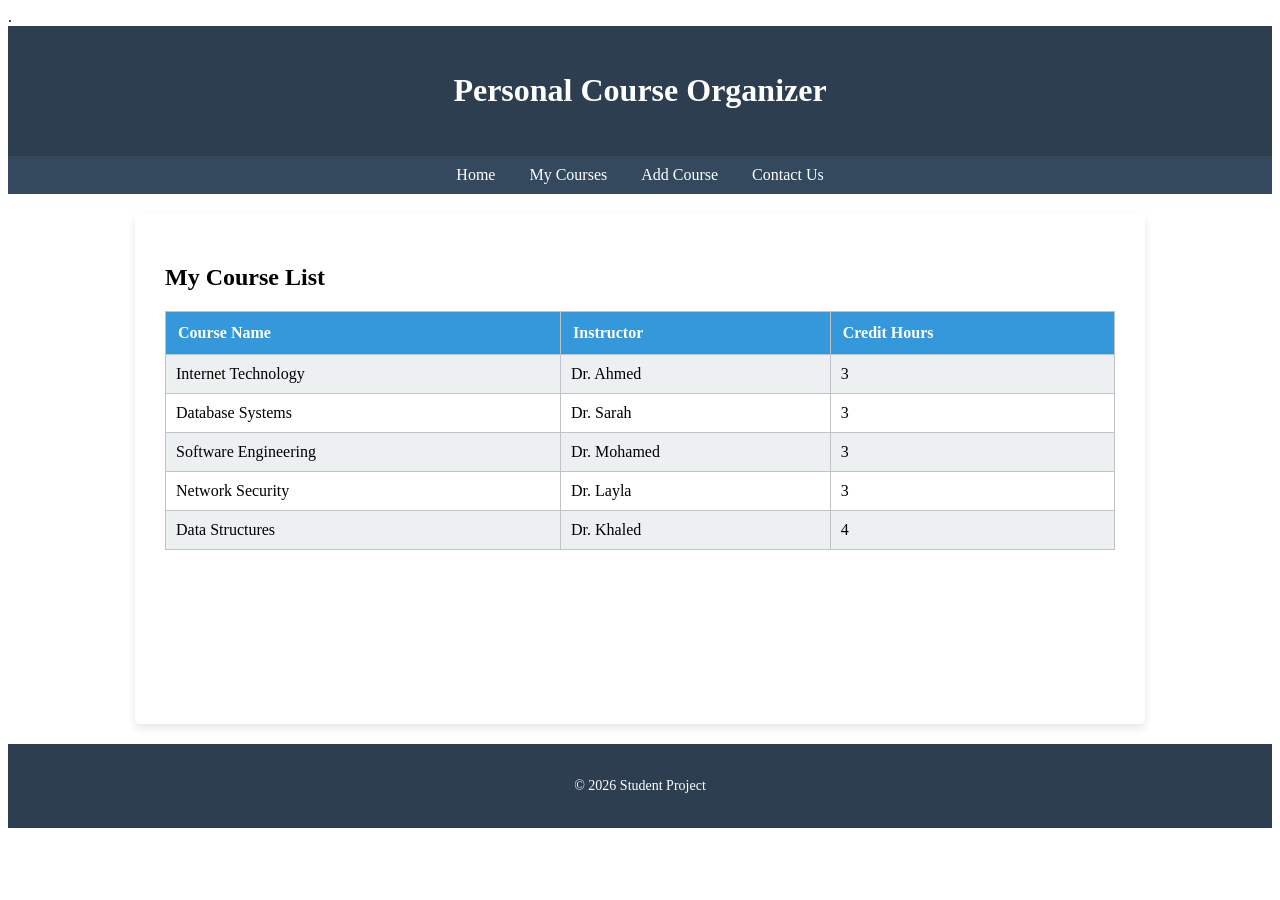
==== index.html @ 33299ed7 "Add files via upload" ====
.
<!DOCTYPE html>
<html lang="en">
<head>
    <meta charset="UTF-8">
    <title>My Courses</title>
    <link rel="stylesheet" href="style.css"> <!-- ربط ملف CSS الخارجي -->
</head>
<body>
    <header><h1>Personal Course Organizer</h1></header>
    <nav>
        <a href="index.html">Home</a>
        <a href="courses.html">My Courses</a>
        <a href="add-course.html">Add Course</a>
        <a href="contact.html">Contact Us</a>
    </nav>
    <main>
        <section>
            <h2>My Course List</h2>
            <table>
                <tr><th>Course Name</th><th>Instructor</th><th>Credit Hours</th></tr>
                <tr><td>Internet Technology</td><td>Dr. Ahmed</td><td>3</td></tr>
                <tr><td>Database Systems</td><td>Dr. Sarah</td><td>3</td></tr>
                <tr><td>Software Engineering</td><td>Dr. Mohamed</td><td>3</td></tr>
                <tr><td>Network Security</td><td>Dr. Layla</td><td>3</td></tr>
                <tr><td>Data Structures</td><td>Dr. Khaled</td><td>4</td></tr>
            </table>
        </section>
    </main>
    <footer><p>&copy; 2026 Student Project</p></footer>
</body>
</html>
---- style.css ----
.
/* Student Task: CSS for Personal Course Organizer */

/* Basic Page Setup */
body {
    font-family: 'Segoe UI', Arial, sans-serif;
    margin: 0;
    padding: 0;
    background-color: #f0f4f8; /* Unified color theme */
    color: #333;
}

/* Header Styling */
header {
    background-color: #2c3e50;
    color: white;
    text-align: center;
    padding: 25px 0;
}

/* Navigation Bar Styling [1] */
nav {
    background-color: #34495e;
    padding: 10px;
    text-align: center;
    position: sticky;
    top: 0;
}

nav a {
    color: white;
    text-decoration: none;
    margin: 0 15px;
    font-weight: 500;
    transition: all 0.3s ease; /* Transitions required [1] */
}

nav a:hover {
    color: #3498db; /* Hover effect required [1] */
    text-decoration: underline;
}

/* Main Content Area */
main {
    padding: 30px;
    max-width: 950px;
    margin: 20px auto;
    background-color: white;
    min-height: 450px;
    border-radius: 5px;
    box-shadow: 0 4px 8px rgba(0,0,0,0.1);
}

/* Styled Table [1] */
table {
    width: 100%;
    border-collapse: collapse;
    margin-top: 20px;
}

table, th, td {
    border: 1px solid #bdc3c7;
}

th {
    background-color: #3498db;
    color: white;
    padding: 12px;
    text-align: left;
}

td {
    padding: 10px;
}

tr:nth-child(even) {
    background-color: #ecf0f1;
}

/* Styled Form [1] */
form {
    display: flex;
    flex-direction: column;
}

label {
    margin-top: 15px;
    font-weight: bold;
}

input, textarea {
    padding: 10px;
    margin-top: 5px;
    border: 1px solid #ccc;
    border-radius: 4px;
}

button {
    background-color: #27ae60;
    color: white;
    padding: 12px;
    border: none;
    border-radius: 4px;
    margin-top: 20px;
    cursor: pointer;
    font-size: 16px;
    transition: background 0.3s;
}

button:hover {
    background-color: #2ecc71;
}

/* Footer Styling */
footer {
    text-align: center;
    padding: 20px;
    background-color: #2c3e50;
    color: white;
    font-size: 14px;
}

/* Responsive Layout [1] */
@media (max-width: 768px) {
    nav a {
        display: block;
        padding: 8px;
    }
    main {
        margin: 10px;
        padding: 15px;
    }
}
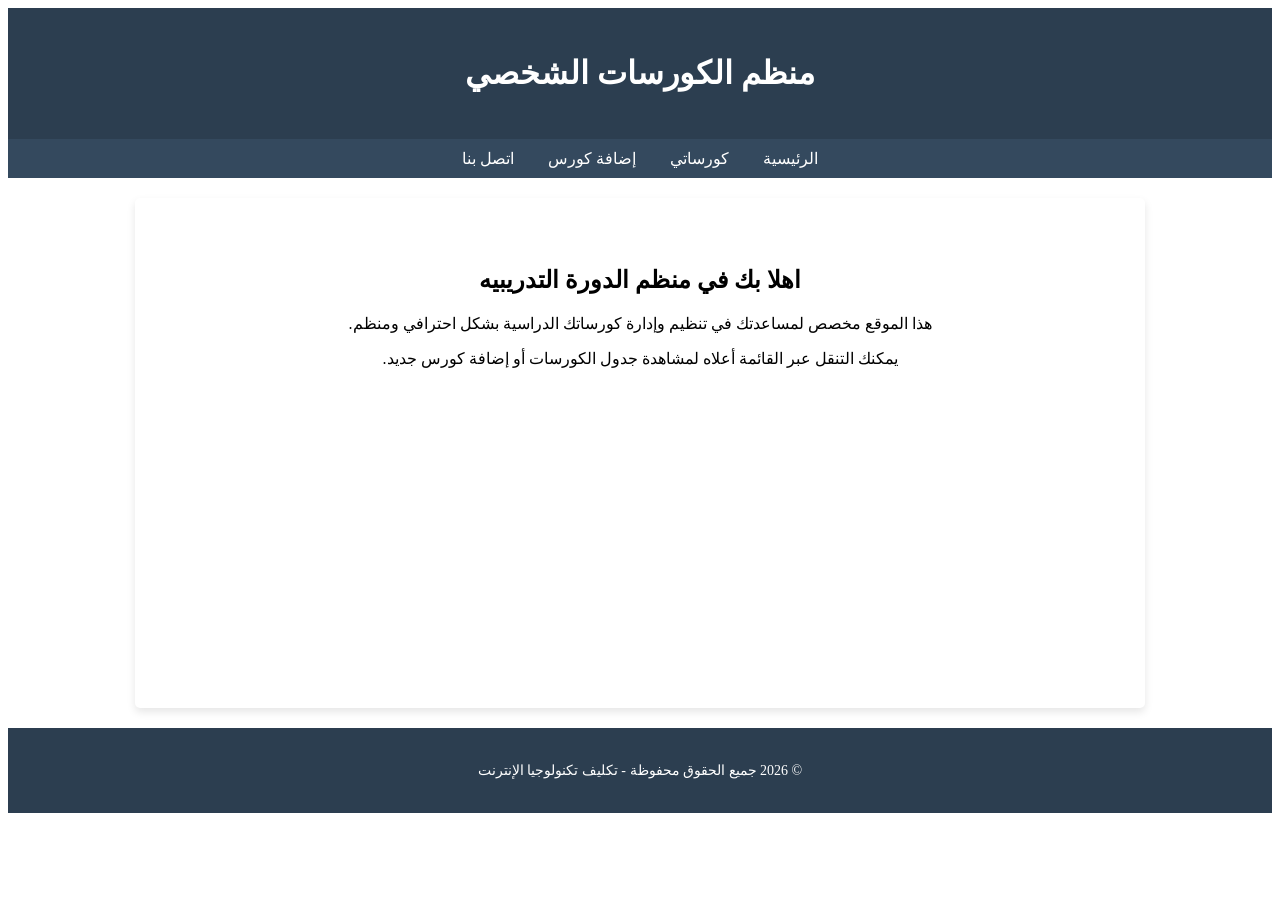
==== commit 53d525cf: "Add files via upload" ====
--- a/index.html
+++ b/index.html
@@ -1,32 +1,40 @@
-.
 <!DOCTYPE html>
-<html lang="en">
+<html lang="ar" dir="rtl">
 <head>
     <meta charset="UTF-8">
-    <title>My Courses</title>
-    <link rel="stylesheet" href="style.css"> <!-- ربط ملف CSS الخارجي -->
+    <meta name="viewport" content="width=device-width, initial-scale=1.0">
+    <title>الرئيسية - منظم الكورسات</title>
+    <link rel="stylesheet" href="style.css"> <!-- ربط ملف CSS الخارجي المطلوب -->
 </head>
 <body>
-    <header><h1>Personal Course Organizer</h1></header>
+
+    <!-- الجزء العلوي (Header) كما تطلب المصادر -->
+    <header>
+        <h1>منظم الكورسات الشخصي</h1>
+    </header>
+
+    <!-- قائمة التنقل (Nav) لربط الصفحات الأربع -->
     <nav>
-        <a href="index.html">Home</a>
-        <a href="courses.html">My Courses</a>
-        <a href="add-course.html">Add Course</a>
-        <a href="contact.html">Contact Us</a>
+        <a href="index.html">الرئيسية</a>
+        <a href="courses.html">كورساتي</a>
+        <a href="add-course.html">إضافة كورس</a>
+        <a href="contact.html">اتصل بنا</a>
     </nav>
+
+    <!-- المحتوى الأساسي (Main) مع العبارة المطلوبة -->
     <main>
         <section>
-            <h2>My Course List</h2>
-            <table>
-                <tr><th>Course Name</th><th>Instructor</th><th>Credit Hours</th></tr>
-                <tr><td>Internet Technology</td><td>Dr. Ahmed</td><td>3</td></tr>
-                <tr><td>Database Systems</td><td>Dr. Sarah</td><td>3</td></tr>
-                <tr><td>Software Engineering</td><td>Dr. Mohamed</td><td>3</td></tr>
-                <tr><td>Network Security</td><td>Dr. Layla</td><td>3</td></tr>
-                <tr><td>Data Structures</td><td>Dr. Khaled</td><td>4</td></tr>
-            </table>
+            <br>
+            <h2 style="text-align: center;">اهلا بك في منظم الدورة التدريبيه</h2>
+            <p style="text-align: center;">هذا الموقع مخصص لمساعدتك في تنظيم وإدارة كورساتك الدراسية بشكل احترافي ومنظم.</p>
+            <p style="text-align: center;">يمكنك التنقل عبر القائمة أعلاه لمشاهدة جدول الكورسات أو إضافة كورس جديد.</p>
         </section>
     </main>
-    <footer><p>&copy; 2026 Student Project</p></footer>
+
+    <!-- تذييل الصفحة (Footer) -->
+    <footer>
+        <p>&copy; 2026 جميع الحقوق محفوظة - تكليف تكنولوجيا الإنترنت</p>
+    </footer>
+
 </body>
 </html>
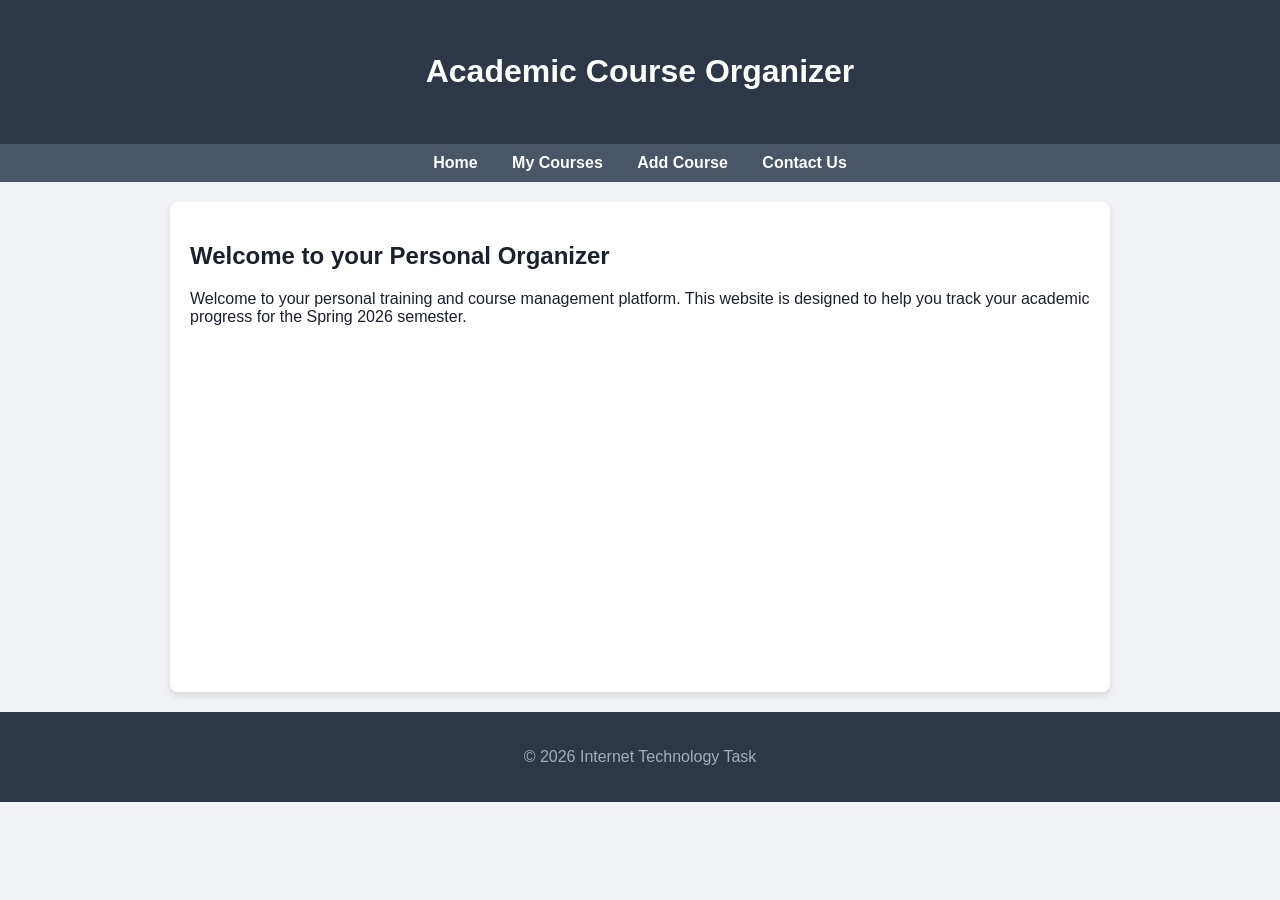
==== commit 417737aa: "Add files via upload" ====
--- a/index.html
+++ b/index.html
@@ -1,40 +1,25 @@
 <!DOCTYPE html>
-<html lang="ar" dir="rtl">
+<html lang="en"> <!-- Language attribute for translation -->
 <head>
-    <meta charset="UTF-8">
+    <meta charset="UTF-8"> <!-- Global character encoding -->
     <meta name="viewport" content="width=device-width, initial-scale=1.0">
-    <title>الرئيسية - منظم الكورسات</title>
-    <link rel="stylesheet" href="style.css"> <!-- ربط ملف CSS الخارجي المطلوب -->
+    <title>Home - Course Organizer</title>
+    <link rel="stylesheet" href="style.css">
 </head>
 <body>
-
-    <!-- الجزء العلوي (Header) كما تطلب المصادر -->
-    <header>
-        <h1>منظم الكورسات الشخصي</h1>
-    </header>
-
-    <!-- قائمة التنقل (Nav) لربط الصفحات الأربع -->
+    <header><h1>Academic Course Organizer</h1></header>
     <nav>
-        <a href="index.html">الرئيسية</a>
-        <a href="courses.html">كورساتي</a>
-        <a href="add-course.html">إضافة كورس</a>
-        <a href="contact.html">اتصل بنا</a>
+        <a href="index.html">Home</a>
+        <a href="courses.html">My Courses</a>
+        <a href="add-course.html">Add Course</a>
+        <a href="contact.html">Contact Us</a>
     </nav>
-
-    <!-- المحتوى الأساسي (Main) مع العبارة المطلوبة -->
     <main>
         <section>
-            <br>
-            <h2 style="text-align: center;">اهلا بك في منظم الدورة التدريبيه</h2>
-            <p style="text-align: center;">هذا الموقع مخصص لمساعدتك في تنظيم وإدارة كورساتك الدراسية بشكل احترافي ومنظم.</p>
-            <p style="text-align: center;">يمكنك التنقل عبر القائمة أعلاه لمشاهدة جدول الكورسات أو إضافة كورس جديد.</p>
+            <h2>Welcome to your Personal Organizer</h2>
+            <p>Welcome to your personal training and course management platform. This website is designed to help you track your academic progress for the Spring 2026 semester.</p>
         </section>
     </main>
-
-    <!-- تذييل الصفحة (Footer) -->
-    <footer>
-        <p>&copy; 2026 جميع الحقوق محفوظة - تكليف تكنولوجيا الإنترنت</p>
-    </footer>
-
+    <footer><p>&copy; 2026 Internet Technology Task</p></footer>
 </body>
 </html>
--- a/style.css
+++ b/style.css
@@ -1,26 +1,22 @@
-.
-/* Student Task: CSS for Personal Course Organizer */
-
-/* Basic Page Setup */
+/* Student Project: Personal Course Organizer Styling */
 body {
-    font-family: 'Segoe UI', Arial, sans-serif;
+    font-family: 'Segoe UI', Tahoma, Geneva, Verdana, sans-serif;
     margin: 0;
     padding: 0;
-    background-color: #f0f4f8; /* Unified color theme */
-    color: #333;
+    background-color: #f0f2f5;
+    color: #1a202c;
 }
 
-/* Header Styling */
+/* Semantic Layout Components */
 header {
-    background-color: #2c3e50;
+    background: #2d3748;
     color: white;
     text-align: center;
-    padding: 25px 0;
+    padding: 2rem 1rem;
 }
 
-/* Navigation Bar Styling [1] */
 nav {
-    background-color: #34495e;
+    background: #4a5568;
     padding: 10px;
     text-align: center;
     position: sticky;
@@ -31,103 +27,79 @@
     color: white;
     text-decoration: none;
     margin: 0 15px;
-    font-weight: 500;
-    transition: all 0.3s ease; /* Transitions required [1] */
+    font-weight: 600;
+    transition: all 0.3s ease; /* Transition Requirement */
 }
 
 nav a:hover {
-    color: #3498db; /* Hover effect required [1] */
-    text-decoration: underline;
+    color: #63b3ed; /* Hover Effect Requirement */
 }
 
-/* Main Content Area */
 main {
-    padding: 30px;
-    max-width: 950px;
+    max-width: 900px;
     margin: 20px auto;
-    background-color: white;
+    padding: 20px;
+    background: white;
     min-height: 450px;
-    border-radius: 5px;
-    box-shadow: 0 4px 8px rgba(0,0,0,0.1);
+    border-radius: 8px;
+    box-shadow: 0 4px 6px rgba(0,0,0,0.1);
 }
 
-/* Styled Table [1] */
+/* Table and Form Styling */
 table {
     width: 100%;
     border-collapse: collapse;
     margin-top: 20px;
 }
 
-table, th, td {
-    border: 1px solid #bdc3c7;
-}
-
-th {
-    background-color: #3498db;
-    color: white;
+th, td {
+    border: 1px solid #e2e8f0;
     padding: 12px;
     text-align: left;
 }
 
-td {
-    padding: 10px;
+th {
+    background-color: #3182ce;
+    color: white;
 }
 
-tr:nth-child(even) {
-    background-color: #ecf0f1;
-}
+tr:nth-child(even) { background-color: #f7fafc; }
 
-/* Styled Form [1] */
 form {
     display: flex;
     flex-direction: column;
-}
-
-label {
-    margin-top: 15px;
-    font-weight: bold;
+    gap: 10px;
 }
 
 input, textarea {
-    padding: 10px;
-    margin-top: 5px;
-    border: 1px solid #ccc;
+    padding: 12px;
+    border: 1px solid #cbd5e1;
     border-radius: 4px;
+    font-size: 16px;
 }
 
 button {
-    background-color: #27ae60;
+    background-color: #3182ce;
     color: white;
     padding: 12px;
     border: none;
     border-radius: 4px;
-    margin-top: 20px;
     cursor: pointer;
-    font-size: 16px;
-    transition: background 0.3s;
+    font-weight: bold;
+    transition: 0.3s;
 }
 
-button:hover {
-    background-color: #2ecc71;
-}
+button:hover { background-color: #2b6cb0; }
 
-/* Footer Styling */
 footer {
     text-align: center;
     padding: 20px;
-    background-color: #2c3e50;
-    color: white;
-    font-size: 14px;
+    background: #2d3748;
+    color: #a0aec0;
 }
 
-/* Responsive Layout [1] */
-@media (max-width: 768px) {
-    nav a {
-        display: block;
-        padding: 8px;
-    }
-    main {
-        margin: 10px;
-        padding: 15px;
-    }
+/* Responsive Layout Implementation */
+@media (max-width: 600px) {
+    nav a { display: block; margin: 10px 0; }
+    main { margin: 10px; }
 }
